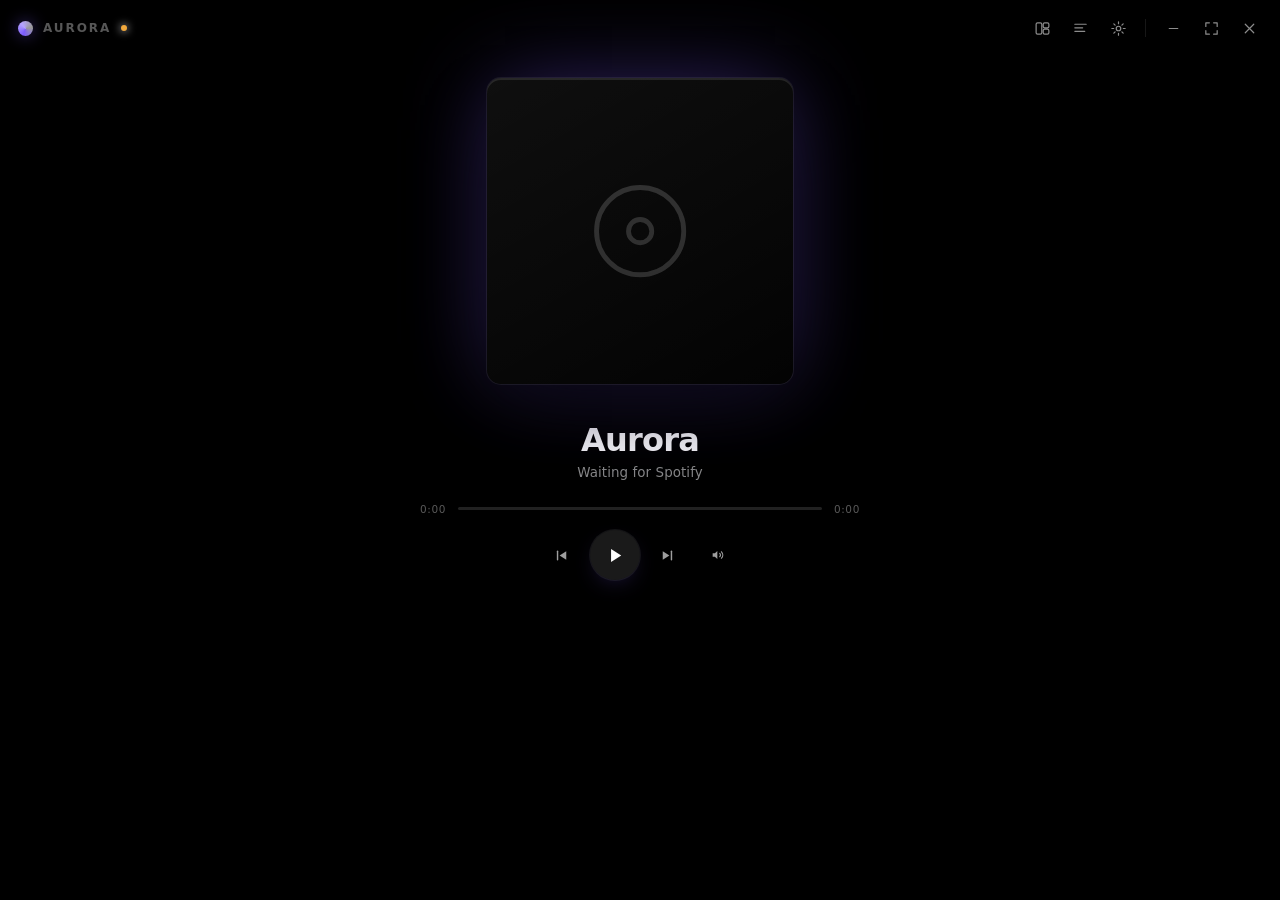
==== web/index.html @ 03586613 "Aurora: audio-reactive ambient album display for Spotify Album art centred over a palette-matched, a" ====
<!doctype html>
<html lang="en">
<head>
<meta charset="utf-8">
<meta name="viewport" content="width=device-width,initial-scale=1">
<title>Aurora</title>
<link rel="icon" href="/icon.png" type="image/png">
<link rel="stylesheet" href="css/style.css">
</head>
<body>

<canvas id="fx"></canvas>
<div id="vignette"></div>
<div id="grain"></div>

<header id="chrome">
  <div class="drag pywebview-drag-region">
    <span class="mark"></span>
    <span class="wordmark">Aurora</span>
    <span id="srcdot" class="dot" title="Connecting"></span>
  </div>
  <nav class="tools">
    <button id="btnLayout" class="tool" title="Layout (L)" aria-label="Change layout">
      <svg viewBox="0 0 24 24"><rect x="3" y="4" width="8" height="16" rx="2"/><rect x="13" y="4" width="8" height="7" rx="2"/><rect x="13" y="13" width="8" height="7" rx="2"/></svg>
    </button>
    <button id="btnLyrics" class="tool" title="Lyrics (K)" aria-label="Toggle lyrics">
      <svg viewBox="0 0 24 24"><path d="M4 6h16M4 11h11M4 16h14"/></svg>
    </button>
    <button id="btnSettings" class="tool" title="Settings (S)" aria-label="Settings">
      <svg viewBox="0 0 24 24"><circle cx="12" cy="12" r="3.2"/><path d="M12 2.6v2.6M12 18.8v2.6M21.4 12h-2.6M5.2 12H2.6M18.6 5.4l-1.8 1.8M7.2 16.8l-1.8 1.8M18.6 18.6l-1.8-1.8M7.2 7.2 5.4 5.4"/></svg>
    </button>
    <span class="sep"></span>
    <button id="btnMin" class="tool" title="Minimize" aria-label="Minimize">
      <svg viewBox="0 0 24 24"><path d="M6 12h12"/></svg>
    </button>
    <button id="btnFull" class="tool" title="Fullscreen (F)" aria-label="Fullscreen">
      <svg viewBox="0 0 24 24"><path d="M4 9V4h5M20 9V4h-5M4 15v5h5M20 15v5h-5"/></svg>
    </button>
    <button id="btnClose" class="tool danger" title="Hide to tray (Esc)" aria-label="Hide">
      <svg viewBox="0 0 24 24"><path d="M6 6l12 12M18 6 6 18"/></svg>
    </button>
  </nav>
</header>

<main id="stage" data-layout="center" data-lyrics="on">
  <section id="artwrap">
    <div id="artglow"></div>
    <div id="artframe">
      <img class="art-layer" id="artA" alt="" draggable="false">
      <img class="art-layer" id="artB" alt="" draggable="false">
      <div id="artfallback"><svg viewBox="0 0 24 24"><circle cx="12" cy="12" r="9"/><circle cx="12" cy="12" r="2.4"/></svg></div>
    </div>
  </section>

  <section id="info">
    <p id="album"></p>
    <h1 id="title">Aurora</h1>
    <p id="artist">Waiting for Spotify</p>
    <div id="progress">
      <span id="tNow">0:00</span>
      <div id="trackHit"><div id="track"><i id="fill"></i><b id="knob"></b></div></div>
      <span id="tEnd">0:00</span>
    </div>

    <div id="transport">
      <button id="btnPrev" class="tp" title="Previous (Shift + ←)" aria-label="Previous track">
        <svg viewBox="0 0 24 24"><path d="M7 6.5v11"/><path class="solid" d="M18 6.5v11L9.6 12z"/></svg>
      </button>
      <button id="btnPlay" class="tp lead" title="Play or pause (Space)" aria-label="Play or pause">
        <svg class="ico-play" viewBox="0 0 24 24"><path class="solid" d="M8.4 5.2v13.6L19 12z"/></svg>
        <svg class="ico-pause" viewBox="0 0 24 24"><path d="M9.6 5.6v12.8M14.4 5.6v12.8" stroke-width="2.4"/></svg>
      </button>
      <button id="btnNext" class="tp" title="Next (Shift + →)" aria-label="Next track">
        <svg viewBox="0 0 24 24"><path d="M17 6.5v11"/><path class="solid" d="M6 6.5v11L14.4 12z"/></svg>
      </button>
      <div id="vol">
        <button id="btnMute" class="tp sm" title="Mute" aria-label="Mute">
          <svg viewBox="0 0 24 24"><path class="solid" d="M4 9.4h3.3L11 6v12L7.3 14.6H4z"/><path class="wave" d="M14.6 9.5a3.4 3.4 0 0 1 0 5M17.2 7.2a7 7 0 0 1 0 9.6"/></svg>
        </button>
        <input id="volume" type="range" min="0" max="100" step="1" aria-label="Volume">
      </div>
      <button id="ctrlNote" class="note">Reconnect Spotify to enable playback controls</button>
    </div>
  </section>

  <section id="lyricbox">
    <div id="lyricScroll"><div id="lyricTrack"></div></div>
    <p id="lyricNote"></p>
  </section>
</main>

<div id="idle" class="overlay-msg" hidden>
  <div class="pulse-ring"></div>
  <h2>Nothing playing</h2>
  <p>Start something in Spotify and it will appear here.</p>
</div>

<section id="setup" hidden>
  <div class="card">
    <span class="mark big"></span>
    <h2>Connect Spotify</h2>
    <p class="lede">Aurora reads what you are playing through your own Spotify app. It takes about a minute to set up, once.</p>
    <ol class="steps">
      <li>
        <span class="n">1</span>
        <div>Open the <a href="https://developer.spotify.com/dashboard" target="_blank" rel="noreferrer">Spotify developer dashboard</a> and click <b>Create app</b>. Any name and description will do.</div>
      </li>
      <li>
        <span class="n">2</span>
        <div>Set the <b>Redirect URI</b> to exactly this, then tick the <b>Web API</b> checkbox:
          <div class="copyrow"><code id="redirect">http://127.0.0.1:8888/callback</code><button id="btnCopy" class="ghost sm">Copy</button></div>
        </div>
      </li>
      <li>
        <span class="n">3</span>
        <div>Open the app <b>Settings</b>, copy the <b>Client ID</b>, and paste it below.</div>
      </li>
    </ol>
    <div class="field">
      <input id="clientId" type="text" spellcheck="false" autocomplete="off" placeholder="Paste your Client ID">
      <button id="btnConnect" class="primary">Connect</button>
    </div>
    <p id="authMsg" class="msg"></p>
  </div>
</section>

<aside id="panel" hidden>
  <div class="panel-head">
    <h3>Settings</h3>
    <button id="btnPanelClose" class="tool" aria-label="Close settings">
      <svg viewBox="0 0 24 24"><path d="M6 6l12 12M18 6 6 18"/></svg>
    </button>
  </div>
  <div class="panel-body">

    <div class="group">
      <h4>Look</h4>
      <label class="row">
        <span>Layout</span>
        <div class="segmented" id="segLayout">
          <button data-value="center">Centered</button>
          <button data-value="split">Split</button>
        </div>
      </label>
      <label class="row">
        <span>Reactivity <em id="intensityVal">100%</em></span>
        <input id="intensity" type="range" min="30" max="300" step="5">
      </label>
      <label class="row switch">
        <span>Film grain</span>
        <input id="grainToggle" type="checkbox"><i></i>
      </label>
    </div>

    <div class="group">
      <h4>Show on screen</h4>
      <label class="row switch">
        <span>Window bar <em>logo and buttons</em></span>
        <input id="chromeToggle" type="checkbox"><i></i>
      </label>
      <label class="row switch">
        <span>Title and artist</span>
        <input id="infoToggle" type="checkbox"><i></i>
      </label>
      <label class="row switch">
        <span>Progress bar</span>
        <input id="progressToggle" type="checkbox"><i></i>
      </label>
      <label class="row switch">
        <span>Playback controls</span>
        <input id="controlsToggle" type="checkbox"><i></i>
      </label>
      <label class="row switch">
        <span>Lyric ticker</span>
        <input id="lyricsToggle" type="checkbox"><i></i>
      </label>
      <div class="pair">
        <button id="btnArtOnly" class="ghost">Album art only</button>
        <button id="btnShowAll" class="ghost">Show everything</button>
      </div>
      <p class="hint">With the window bar hidden, <kbd>S</kbd> still opens settings and <kbd>Esc</kbd> hides Aurora. The tray icon always works.</p>
    </div>

    <div class="group">
      <h4>Lyrics</h4>
      <label class="row">
        <span>Timing offset <em id="offsetVal">0 ms</em></span>
        <div class="nudge">
          <button id="offMinus">-100</button>
          <button id="offZero">Reset</button>
          <button id="offPlus">+100</button>
        </div>
      </label>
      <button id="btnRefetch" class="ghost wide">Re-fetch lyrics for this track</button>
      <p class="hint">Lyrics come from LRCLIB, a free community database. Not every track has a synced version.</p>
    </div>

    <div class="group">
      <h4>Window</h4>
      <label class="row switch">
        <span>Always on top</span>
        <input id="onTopToggle" type="checkbox"><i></i>
      </label>
      <label class="row switch">
        <span>Open fullscreen</span>
        <input id="fsToggle" type="checkbox"><i></i>
      </label>
    </div>

    <div class="group">
      <h4>When Spotify opens</h4>
      <label class="row switch">
        <span>Ask me to show Aurora</span>
        <input id="notifyToggle" type="checkbox"><i></i>
      </label>
      <label class="row switch">
        <span>Just open it, do not ask</span>
        <input id="autoToggle" type="checkbox"><i></i>
      </label>
    </div>

    <div class="group">
      <h4>Connections</h4>
      <p class="status-line"><b>Spotify</b><span id="spotifyState">-</span></p>
      <p class="status-line"><b>Audio</b><span id="audioState">-</span></p>
      <p class="status-line"><b>Controls</b><span id="controlState">-</span></p>
      <div class="pair">
        <button id="btnReconnect" class="ghost">Reconnect</button>
        <button id="btnDisconnect" class="ghost danger">Disconnect</button>
      </div>
      <p class="hint">Reconnect re-runs Spotify authorization with the client ID already saved. Use it if playback controls report missing permissions.</p>
    </div>

    <p class="version">Aurora 1.0 &middot; press <kbd>?</kbd> for shortcuts</p>
  </div>
</aside>

<div id="keys" hidden>
  <div class="card">
    <h3>Shortcuts</h3>
    <ul>
      <li><kbd>Space</kbd><span>Play or pause</span></li>
      <li><kbd>←</kbd> <kbd>→</kbd><span>Seek 5 seconds</span></li>
      <li><kbd>⇧</kbd> <kbd>←</kbd> <kbd>→</kbd><span>Previous or next track</span></li>
      <li><kbd>↑</kbd> <kbd>↓</kbd><span>Volume</span></li>
      <li><kbd>F</kbd><span>Fullscreen</span></li>
      <li><kbd>L</kbd><span>Switch layout</span></li>
      <li><kbd>K</kbd><span>Toggle lyrics</span></li>
      <li><kbd>S</kbd><span>Settings</span></li>
      <li><kbd>[</kbd> <kbd>]</kbd><span>Nudge lyric timing</span></li>
      <li><kbd>Esc</kbd><span>Hide to tray</span></li>
    </ul>
  </div>
</div>

<div id="toastMsg"></div>

<script src="config.js"></script>
<script src="js/palette.js"></script>
<script src="js/visualizer.js"></script>
<script src="js/lyrics.js"></script>
<script src="js/main.js"></script>
</body>
</html>
---- web/css/style.css ----
/* ============================================================
   Aurora - ambient album display
   Palette variables are rewritten every track by js/palette.js
   ============================================================ */

:root{
  --base:#07070c;
  --accent:#7c5cff;
  --accent-hot:#b6a4ff;
  --accent-glow:rgba(124,92,255,.45);
  --text:#f6f6f9;
  --text-soft:rgba(246,246,249,.42);
  --dim:rgba(246,246,249,.55);
  --glass:rgba(16,16,24,.74);
  --hair:rgba(255,255,255,.09);
  --font:"Segoe UI Variable Display","Segoe UI Variable Text","Segoe UI",Inter,system-ui,-apple-system,sans-serif;
  --pulse:0;
  --ease:cubic-bezier(.22,.61,.36,1);
}

*{box-sizing:border-box}
html,body{height:100%}
body{
  margin:0;
  overflow:hidden;
  background:var(--base);
  color:var(--text);
  font-family:var(--font);
  -webkit-font-smoothing:antialiased;
  text-rendering:optimizeLegibility;
  user-select:none;
  cursor:default;
  transition:background-color 1.1s var(--ease);
}
body.hide-cursor{cursor:none}
img{-webkit-user-drag:none}
button{font-family:inherit;cursor:pointer}

/* ---------- background layers ---------- */

#fx{position:fixed;inset:0;width:100%;height:100%;z-index:0;display:block}

#vignette{
  position:fixed;inset:0;z-index:1;pointer-events:none;
  background:
    radial-gradient(130% 100% at 50% 42%, transparent 34%, rgba(0,0,0,.30) 72%, rgba(0,0,0,.66) 100%),
    linear-gradient(to top, rgba(0,0,0,.45), transparent 34%);
}

#grain{
  position:fixed;inset:-60%;z-index:2;pointer-events:none;
  opacity:.055;mix-blend-mode:overlay;
  background-repeat:repeat;
  animation:grain 1.1s steps(7) infinite;
}
body.no-grain #grain{display:none}
@keyframes grain{
  0%{transform:translate3d(0,0,0)}       14%{transform:translate3d(-6%,3%,0)}
  28%{transform:translate3d(4%,-5%,0)}   42%{transform:translate3d(-3%,6%,0)}
  56%{transform:translate3d(7%,2%,0)}    70%{transform:translate3d(-5%,-4%,0)}
  84%{transform:translate3d(3%,5%,0)}    100%{transform:translate3d(0,0,0)}
}

/* ---------- window chrome ---------- */

#chrome{
  position:fixed;top:0;left:0;right:0;z-index:20;
  height:56px;display:flex;align-items:center;
  padding:0 14px 0 18px;gap:12px;
  opacity:1;transition:opacity .5s var(--ease);
}
body.idle-ui #chrome{opacity:0;pointer-events:none}

#chrome .drag{
  flex:1;height:100%;display:flex;align-items:center;gap:10px;
  -webkit-app-region:drag;
}
.mark{
  display:block;width:15px;height:15px;border-radius:50%;flex:none;
  background:conic-gradient(from 200deg,var(--accent),var(--accent-hot),#fff9,var(--accent));
  box-shadow:0 0 16px var(--accent-glow);
}
.mark.big{width:34px;height:34px;margin-bottom:20px}
.wordmark{
  font-size:12px;font-weight:600;letter-spacing:.16em;text-transform:uppercase;
  color:rgba(255,255,255,.34);
}
.dot{
  width:6px;height:6px;border-radius:50%;background:#f0a83c;flex:none;
  box-shadow:0 0 8px currentColor;transition:background-color .4s;
}
.dot.ok{background:#4ade80}
.dot.err{background:#ff5c72}

.tools{display:flex;align-items:center;gap:4px}
.sep{width:1px;height:18px;background:var(--hair);margin:0 6px}
.tool{
  width:34px;height:34px;border-radius:10px;border:0;background:transparent;
  color:rgba(255,255,255,.55);display:grid;place-items:center;
  transition:background-color .2s,color .2s,transform .2s;
}
.tool svg{width:17px;height:17px;fill:none;stroke:currentColor;stroke-width:1.7;
  stroke-linecap:round;stroke-linejoin:round}
.tool:hover{background:rgba(255,255,255,.09);color:#fff}
.tool:active{transform:scale(.93)}
.tool.danger:hover{background:rgba(255,72,96,.22);color:#ffd7dc}

/* ---------- stage ---------- */

#stage{
  position:relative;z-index:3;height:100%;
  display:grid;justify-items:center;
  padding:78px 6vw 46px;gap:clamp(22px,3.4vh,44px);
  transition:opacity .5s var(--ease);
}
#stage.busy{opacity:0;pointer-events:none}

/* Rows are auto / auto / whatever is left, so the ticker can never push the
   cover off the screen no matter how short the window gets. */
#stage[data-layout="center"]{
  --art:clamp(150px,min(34vh,28vw),420px);
  grid-template-rows:auto auto minmax(0,1fr);
  align-content:stretch;
}
#stage[data-layout="center"][data-lyrics="off"]{
  --art:clamp(200px,min(46vh,38vw),560px);
  grid-template-rows:auto auto;
  align-content:center;
}
#stage[data-layout="split"]{
  --art:clamp(190px,min(44vh,28vw),500px);
  grid-template-columns:minmax(0,1fr) minmax(0,1.05fr);
  grid-template-areas:"art lyrics" "info lyrics";
  align-content:center;justify-items:start;
  column-gap:clamp(36px,5vw,90px);row-gap:22px;
  padding:76px 5vw 60px;
}
#stage[data-layout="split"] #artwrap{grid-area:art;justify-self:center}
#stage[data-layout="split"] #info{grid-area:info;align-items:flex-start;text-align:left}
#stage[data-layout="split"] #info #progress{margin-left:0}
#stage[data-layout="split"] #lyricbox{
  grid-area:lyrics;align-self:center;height:min(74vh,720px);width:100%;
  --lyric-align:left;
}

/* ---------- artwork ---------- */

#artwrap{position:relative;width:var(--art);height:var(--art);flex:none}

#artglow{
  position:absolute;inset:0;border-radius:50%;
  background-size:cover;background-position:center;
  filter:blur(46px) saturate(210%) brightness(1.05);
  transform:scale(1.34) translateY(4%);
  opacity:.62;z-index:-1;
  transition:opacity .9s var(--ease);
}

#artframe{
  position:relative;width:100%;height:100%;border-radius:14px;
  overflow:hidden;
  box-shadow:
    0 2px 0 rgba(255,255,255,.10) inset,
    0 0 0 1px rgba(255,255,255,.07),
    0 34px 70px -18px rgba(0,0,0,.72),
    0 0 90px -10px var(--accent-glow);
  background:linear-gradient(150deg,rgba(255,255,255,.06),rgba(255,255,255,.01));
  will-change:transform;
}
/* Two stacked covers so a track change can cross-fade instead of cutting.
   The incoming one settles forward from slightly large; the outgoing recedes. */
.art-layer{
  position:absolute;inset:0;width:100%;height:100%;object-fit:cover;display:block;
  opacity:0;transform:scale(1.035);
  transition:opacity .6s var(--ease),transform .7s var(--ease);
  will-change:opacity,transform;
}
.art-layer.show{opacity:1;transform:scale(1)}
.art-layer.leaving{opacity:0;transform:scale(.97)}

#artfallback{
  position:absolute;inset:0;display:grid;place-items:center;
  color:rgba(255,255,255,.16);transition:opacity .5s;
}
#artfallback svg{width:38%;height:38%;fill:none;stroke:currentColor;stroke-width:1}
#artframe.has-art #artfallback{opacity:0}

/* ---------- track info ---------- */

#info{
  display:flex;flex-direction:column;align-items:center;text-align:center;
  gap:7px;max-width:min(760px,86vw);
}

/* Track change: the old title lifts away, the new one rises in, staggered so
   album / title / artist / progress arrive a beat apart rather than as a block.
   Deliberately transitions rather than keyframes - the resting state is the
   visible one, so if the animation never gets to run the text is still there. */
#info > *{
  transition:opacity .5s var(--ease),transform .5s var(--ease),filter .5s var(--ease);
}
#info:not(.leave) #title{transition-delay:.05s}
#info:not(.leave) #artist{transition-delay:.1s}
#info:not(.leave) #progress{transition-delay:.15s}

#info.leave > *{
  opacity:0;transform:translateY(-10px);filter:blur(5px);transition-duration:.26s;
}
/* Applied for a single frame to place the new text below, then removed. */
#info.enter > *{
  opacity:0;transform:translateY(16px);filter:blur(7px);transition:none;
}
#album{
  margin:0;font-size:10.5px;font-weight:600;letter-spacing:.2em;text-transform:uppercase;
  color:rgba(255,255,255,.34);
  white-space:nowrap;overflow:hidden;text-overflow:ellipsis;max-width:100%;
}
#title{
  margin:0;font-size:clamp(23px,2.5vw,42px);font-weight:640;letter-spacing:-.025em;
  line-height:1.14;
  display:-webkit-box;-webkit-line-clamp:2;-webkit-box-orient:vertical;overflow:hidden;
  text-shadow:0 2px 30px rgba(0,0,0,.4);
}
#artist{
  margin:0;font-size:clamp(13px,1.05vw,17px);font-weight:450;color:var(--dim);
  letter-spacing:.005em;
  white-space:nowrap;overflow:hidden;text-overflow:ellipsis;max-width:100%;
}
#progress{
  display:flex;align-items:center;gap:12px;margin-top:11px;
  width:min(440px,72vw);
  font-size:10.5px;font-variant-numeric:tabular-nums;letter-spacing:.06em;
  color:rgba(255,255,255,.35);
}
/* Generous invisible hit area - a 3px bar is far too fine to grab. */
#trackHit{flex:1;padding:9px 0;cursor:pointer;touch-action:none}
#track{
  position:relative;height:3px;border-radius:99px;
  background:rgba(255,255,255,.13);
  transition:height .18s var(--ease);
}
#trackHit:hover #track,#trackHit.scrubbing #track{height:5px}
#fill{
  display:block;height:100%;width:0;border-radius:99px;
  background:linear-gradient(90deg,var(--accent),var(--accent-hot));
  box-shadow:0 0 14px var(--accent-glow);
}
#knob{
  position:absolute;top:50%;left:0;width:11px;height:11px;border-radius:50%;
  background:#fff;box-shadow:0 0 0 3px var(--accent-glow),0 2px 6px rgba(0,0,0,.5);
  transform:translate(-50%,-50%) scale(0);
  transition:transform .18s var(--ease);pointer-events:none;
}
#trackHit:hover #knob,#trackHit.scrubbing #knob{transform:translate(-50%,-50%) scale(1)}

/* ---------- transport ---------- */

#transport{
  display:flex;align-items:center;justify-content:center;gap:5px;
  margin-top:4px;
  opacity:1;transition:opacity .5s var(--ease);
}
body.idle-ui #transport{opacity:0;pointer-events:none}

.tp{
  width:38px;height:38px;border-radius:50%;border:0;background:transparent;
  color:rgba(255,255,255,.62);display:grid;place-items:center;
  transition:background-color .2s,color .2s,transform .15s;
}
.tp svg{width:19px;height:19px;fill:none;stroke:currentColor;stroke-width:1.8;
  stroke-linecap:round;stroke-linejoin:round}
.tp svg .solid{fill:currentColor;stroke:none}
.tp:hover{background:rgba(255,255,255,.09);color:#fff}
.tp:active{transform:scale(.9)}
.tp:disabled{opacity:.3;pointer-events:none}
.tp.lead{
  width:50px;height:50px;margin:0 4px;color:#fff;
  background:rgba(255,255,255,.10);
  box-shadow:0 0 0 1px rgba(255,255,255,.07),0 8px 26px -12px var(--accent-glow);
}
.tp.lead svg{width:23px;height:23px}
.tp.lead:hover{background:rgba(255,255,255,.18)}
.tp.sm{width:32px;height:32px}
.tp.sm svg{width:16px;height:16px}

body[data-playing="1"] .ico-play{display:none}
body:not([data-playing="1"]) .ico-pause{display:none}
.tp.muted .wave{opacity:0}

/* Shown instead of the transport when the saved grant cannot control playback. */
#ctrlNote{
  display:none;padding:8px 15px;border-radius:10px;font-size:12px;font-family:inherit;
  background:rgba(255,255,255,.06);border:1px solid var(--hair);
  color:rgba(255,255,255,.6);transition:background-color .2s,color .2s;
}
#ctrlNote:hover{background:rgba(255,255,255,.12);color:#fff}
body[data-can-control="0"] #transport .tp,
body[data-can-control="0"] #transport #vol{display:none}
body[data-can-control="0"] #ctrlNote{display:block}

#vol{display:flex;align-items:center;gap:2px;margin-left:10px}
#vol input[type=range]{
  width:0;opacity:0;margin-left:0;
  transition:width .28s var(--ease),opacity .28s var(--ease),margin-left .28s var(--ease);
}
/* The volume slider stays out of the way until you reach for it. */
#transport:hover #vol input[type=range],
#vol input[type=range]:focus-visible,
#vol.open input[type=range]{width:86px;opacity:1;margin-left:6px}

/* ---------- what is on screen ---------- */

#stage[data-info="off"] #album,
#stage[data-info="off"] #title,
#stage[data-info="off"] #artist{display:none}
#stage[data-progress="off"] #progress{display:none}
#stage[data-controls="off"] #transport{display:none}
#stage.no-info #info{display:none}
#stage[data-layout="center"].no-info{grid-template-rows:auto minmax(0,1fr)}

/* Split layout showing nothing but the cover and the ticker. The base split
   grid has an "art" row above an "info" row with the ticker spanning both, so
   with the info row empty the ticker still stretches row one and leaves the
   cover pinned to its top. Collapse to a single row and both centre together. */
#stage.no-info[data-layout="split"]{
  grid-template-areas:"art lyrics";
  grid-template-rows:minmax(0,1fr);
  align-items:center;
  /* Even out the 76/60 padding so the pair lands on the window centre, not
     8px below it. Horizontal padding is left alone. */
  padding-block:76px;
}
#stage.no-info[data-layout="split"] #artwrap{align-self:center}

/* Cover alone on the stage: centre it in the window itself rather than in
   whatever is left after the chrome padding and the empty ticker row. Written
   with [data-layout] so it outweighs the per-layout rules above, and it
   neutralises the split layout's areas as well. */
#stage.art-only[data-layout]{
  grid-template-columns:auto;
  grid-template-rows:auto;
  grid-template-areas:none;
  align-content:center;
  justify-content:center;
  justify-items:center;
  padding:0;
  gap:0;
}
#stage.art-only #artwrap{grid-area:auto;justify-self:center;align-self:center}

body[data-chrome="off"] #chrome .tools,
body[data-chrome="off"] #chrome .mark,
body[data-chrome="off"] #chrome .wordmark,
body[data-chrome="off"] #chrome .dot{display:none}
/* The drag strip survives so a windowed Aurora can still be moved. */
body[data-chrome="off"] #chrome{height:34px;pointer-events:none}
body[data-chrome="off"] #chrome .drag{pointer-events:auto}

/* ---------- lyric ticker ---------- */

#lyricbox{
  position:relative;width:min(880px,88vw);
  height:100%;min-height:0;
  --lyric-align:center;
  transition:opacity .45s var(--ease);
}
/* Held empty from the moment the track changes until its lyrics land. */
#lyricbox.swap{opacity:0}
#stage[data-lyrics="off"] #lyricbox{display:none}

#lyricScroll{
  position:absolute;inset:0;overflow:hidden;
  -webkit-mask-image:linear-gradient(to bottom,transparent 0,#000 22%,#000 74%,transparent 100%);
  mask-image:linear-gradient(to bottom,transparent 0,#000 22%,#000 74%,transparent 100%);
}
#lyricTrack{
  position:absolute;left:0;right:0;top:0;
  text-align:var(--lyric-align);
  will-change:transform;
  transition:transform .6s var(--ease);
}
.lyric{
  margin:0;padding:.30em 0;
  font-size:clamp(16px,1.62vw,29px);font-weight:560;letter-spacing:-.016em;line-height:1.32;
  color:var(--text-soft);
  opacity:.16;filter:blur(.8px);
  transform:scale(.955);
  transform-origin:var(--lyric-align) center;
  transition:opacity .5s var(--ease),transform .5s var(--ease),filter .5s var(--ease);
}
.lyric.n1{opacity:.40;filter:blur(.2px);transform:scale(.972)}
.lyric.n2{opacity:.24}
/* The whole line lights in the album accent for as long as it is the current
   one. No per-word wipe - the sync is line-level. */
.lyric.active{
  opacity:1;transform:scale(1.045);
  font-weight:640;letter-spacing:-.022em;
  color:var(--accent-hot);
  filter:drop-shadow(0 1px 26px var(--accent-glow));
}
.lyric.inst{font-size:.8em;letter-spacing:.5em;opacity:.16}
.lyric.inst.active{color:var(--accent-hot);opacity:.7}

#lyricNote{
  position:absolute;left:0;right:0;bottom:-6px;margin:0;text-align:center;
  font-size:11px;letter-spacing:.1em;text-transform:uppercase;
  color:rgba(255,255,255,.22);
}

/* plain (unsynced) lyrics fall back to a calm, slowly readable column */
#lyricTrack.plain{transition:transform 1.4s linear}
#lyricTrack.plain .lyric{opacity:.4;filter:none;transform:none;font-size:clamp(14px,1.2vw,20px)}

/* ---------- idle / overlays ---------- */

.overlay-msg{
  position:fixed;inset:0;z-index:8;display:grid;place-content:center;justify-items:center;
  gap:8px;text-align:center;pointer-events:none;
}
.overlay-msg h2{margin:14px 0 0;font-size:20px;font-weight:600;letter-spacing:-.02em}
.overlay-msg p{margin:0;color:var(--dim);font-size:13.5px}
.pulse-ring{
  width:60px;height:60px;border-radius:50%;
  border:1.5px solid var(--accent);opacity:.5;
  animation:breathe 3.4s ease-in-out infinite;
}
@keyframes breathe{
  0%,100%{transform:scale(.86);opacity:.24}
  50%{transform:scale(1.06);opacity:.6}
}

/* ---------- setup ---------- */

#setup{
  position:fixed;inset:0;z-index:30;display:grid;place-items:center;padding:5vh 24px;
  background:rgba(5,5,10,.55);backdrop-filter:blur(10px);
  overflow:auto;
}
#setup .card{
  width:min(620px,100%);padding:40px 42px 34px;border-radius:24px;
  background:var(--glass);border:1px solid var(--hair);
  box-shadow:0 40px 100px -30px rgba(0,0,0,.9);
  backdrop-filter:blur(30px) saturate(150%);
}
#setup h2{margin:0 0 8px;font-size:25px;font-weight:640;letter-spacing:-.028em}
.lede{margin:0 0 26px;color:var(--dim);font-size:14px;line-height:1.6;max-width:46ch}
.steps{list-style:none;margin:0 0 26px;padding:0;display:flex;flex-direction:column;gap:16px}
.steps li{display:flex;gap:14px;font-size:13.5px;line-height:1.62;color:rgba(255,255,255,.78)}
.steps .n{
  flex:none;width:22px;height:22px;border-radius:50%;margin-top:1px;
  display:grid;place-items:center;font-size:11px;font-weight:650;
  background:rgba(255,255,255,.08);color:rgba(255,255,255,.7);
}
.steps b{font-weight:620;color:#fff}
.steps a{color:var(--accent-hot);text-decoration:none;border-bottom:1px solid transparent}
.steps a:hover{border-bottom-color:currentColor}
.copyrow{display:flex;align-items:center;gap:8px;margin-top:9px}
.copyrow code{
  flex:1;padding:9px 12px;border-radius:9px;font-size:12.5px;
  background:rgba(0,0,0,.38);border:1px solid var(--hair);
  font-family:ui-monospace,"Cascadia Mono",Consolas,monospace;
  color:#e8e8f2;user-select:all;overflow:auto;white-space:nowrap;
}
.field{display:flex;gap:10px}
input[type=text]{
  flex:1;padding:13px 16px;border-radius:12px;font-size:14px;font-family:inherit;
  background:rgba(0,0,0,.34);border:1px solid var(--hair);color:#fff;outline:none;
  transition:border-color .2s,box-shadow .2s;user-select:text;
}
input[type=text]:focus{border-color:var(--accent);box-shadow:0 0 0 3px var(--accent-glow)}
input[type=text]::placeholder{color:rgba(255,255,255,.26)}

.primary{
  padding:13px 26px;border:0;border-radius:12px;font-size:14px;font-weight:600;
  color:#0b0b12;background:linear-gradient(135deg,var(--accent-hot),var(--accent));
  box-shadow:0 10px 30px -10px var(--accent-glow);
  transition:transform .18s,filter .18s,opacity .2s;
}
.primary:hover{filter:brightness(1.08)}
.primary:active{transform:scale(.97)}
.primary:disabled{opacity:.55;pointer-events:none}
.ghost{
  padding:10px 16px;border-radius:10px;font-size:13px;font-weight:520;
  background:rgba(255,255,255,.06);border:1px solid var(--hair);color:rgba(255,255,255,.82);
  transition:background-color .2s,color .2s;
}
.ghost:hover{background:rgba(255,255,255,.12);color:#fff}
.ghost.sm{padding:8px 13px;font-size:12px}
.ghost.wide{width:100%;margin-top:4px}
.pair{display:flex;gap:8px;margin-top:10px}
.pair .ghost{flex:1;text-align:center}
.ghost.danger:hover{background:rgba(255,72,96,.18);color:#ffd7dc;border-color:rgba(255,72,96,.3)}
.msg{margin:16px 0 0;font-size:13px;min-height:19px;color:var(--dim)}
.msg.err{color:#ff9aa8}
.msg.ok{color:#7ee2a8}

/* ---------- settings panel ---------- */

#panel{
  position:fixed;top:0;right:0;bottom:0;z-index:25;width:min(392px,92vw);
  background:var(--glass);border-left:1px solid var(--hair);
  backdrop-filter:blur(34px) saturate(150%);
  box-shadow:-30px 0 80px -30px rgba(0,0,0,.85);
  display:flex;flex-direction:column;
  transform:translateX(100%);transition:transform .42s var(--ease);
}
#panel.open{transform:none}
.panel-head{
  display:flex;align-items:center;justify-content:space-between;
  padding:20px 16px 14px 24px;border-bottom:1px solid var(--hair);
}
.panel-head h3{margin:0;font-size:15px;font-weight:620;letter-spacing:-.01em}
.panel-body{padding:8px 24px 30px;overflow-y:auto;flex:1}
.panel-body::-webkit-scrollbar{width:8px}
.panel-body::-webkit-scrollbar-thumb{background:rgba(255,255,255,.12);border-radius:99px}

.group{padding:20px 0;border-bottom:1px solid rgba(255,255,255,.055)}
.group:last-of-type{border-bottom:0}
.group h4{
  margin:0 0 14px;font-size:10.5px;font-weight:640;letter-spacing:.17em;text-transform:uppercase;
  color:rgba(255,255,255,.34);
}
.row{
  display:flex;align-items:center;justify-content:space-between;gap:14px;
  padding:8px 0;font-size:13.5px;color:rgba(255,255,255,.86);
}
.row > span{display:flex;flex-direction:column;gap:2px}
.row em{font-style:normal;font-size:11px;color:rgba(255,255,255,.36);font-variant-numeric:tabular-nums}
.hint{margin:12px 0 0;font-size:11.5px;line-height:1.55;color:rgba(255,255,255,.3)}

.segmented{display:flex;background:rgba(0,0,0,.32);border-radius:9px;padding:3px;gap:3px}
.segmented button{
  border:0;background:transparent;color:rgba(255,255,255,.5);
  padding:6px 13px;border-radius:7px;font-size:12px;font-weight:540;transition:.2s;
}
.segmented button.on{background:rgba(255,255,255,.13);color:#fff}

.nudge{display:flex;gap:5px}
.nudge button{
  border:1px solid var(--hair);background:rgba(255,255,255,.05);color:rgba(255,255,255,.72);
  padding:6px 10px;border-radius:8px;font-size:11.5px;font-variant-numeric:tabular-nums;
  transition:.2s;
}
.nudge button:hover{background:rgba(255,255,255,.12);color:#fff}

.switch{cursor:pointer}
.switch input{position:absolute;opacity:0;pointer-events:none}
.switch i{
  flex:none;width:40px;height:23px;border-radius:99px;position:relative;
  background:rgba(255,255,255,.13);transition:background-color .25s;
}
.switch i::after{
  content:"";position:absolute;top:3px;left:3px;width:17px;height:17px;border-radius:50%;
  background:#fff;transition:transform .25s var(--ease);
  box-shadow:0 2px 6px rgba(0,0,0,.4);
}
.switch input:checked + i{background:var(--accent)}
.switch input:checked + i::after{transform:translateX(17px)}

input[type=range]{
  -webkit-appearance:none;appearance:none;width:150px;height:3px;border-radius:99px;
  background:rgba(255,255,255,.16);outline:none;
}
input[type=range]::-webkit-slider-thumb{
  -webkit-appearance:none;width:15px;height:15px;border-radius:50%;
  background:#fff;box-shadow:0 0 0 4px var(--accent-glow);cursor:grab;
}

.status-line{
  display:flex;justify-content:space-between;gap:12px;margin:0 0 9px;font-size:12.5px;
  color:rgba(255,255,255,.5);
}
.status-line b{font-weight:540;color:rgba(255,255,255,.8)}
.status-line span{text-align:right;overflow:hidden;text-overflow:ellipsis;white-space:nowrap;max-width:60%}
.version{margin:24px 0 0;font-size:11px;color:rgba(255,255,255,.24);text-align:center}

kbd{
  display:inline-block;padding:2px 7px;border-radius:6px;font-family:inherit;font-size:11px;
  background:rgba(255,255,255,.1);border:1px solid var(--hair);color:rgba(255,255,255,.75);
}

/* ---------- shortcut sheet ---------- */

#keys{
  position:fixed;inset:0;z-index:31;display:grid;place-items:center;
  background:rgba(5,5,10,.6);backdrop-filter:blur(10px);
}
#keys .card{
  padding:30px 36px;border-radius:20px;background:var(--glass);
  border:1px solid var(--hair);min-width:300px;
}
#keys h3{margin:0 0 18px;font-size:14px;font-weight:620;letter-spacing:.02em}
#keys ul{list-style:none;margin:0;padding:0;display:flex;flex-direction:column;gap:11px}
#keys li{display:flex;align-items:center;gap:12px;font-size:13px;color:rgba(255,255,255,.72)}
#keys li span{margin-left:auto;color:rgba(255,255,255,.45)}

/* ---------- transient toast ---------- */

#toastMsg{
  position:fixed;left:50%;bottom:34px;z-index:40;transform:translate(-50%,20px);
  padding:11px 20px;border-radius:12px;font-size:13px;
  background:var(--glass);border:1px solid var(--hair);backdrop-filter:blur(20px);
  color:rgba(255,255,255,.88);
  opacity:0;pointer-events:none;transition:opacity .3s,transform .3s var(--ease);
}
#toastMsg.on{opacity:1;transform:translate(-50%,0)}

[hidden]{display:none!important}

@media (max-width:900px){
  #stage[data-layout="split"]{
    grid-template-columns:1fr;grid-template-areas:"art" "info" "lyrics";justify-items:center;
  }
  #stage[data-layout="split"] #lyricbox{height:clamp(140px,26vh,260px);--lyric-align:center}
  #stage[data-layout="split"] #info{align-items:center;text-align:center}
}
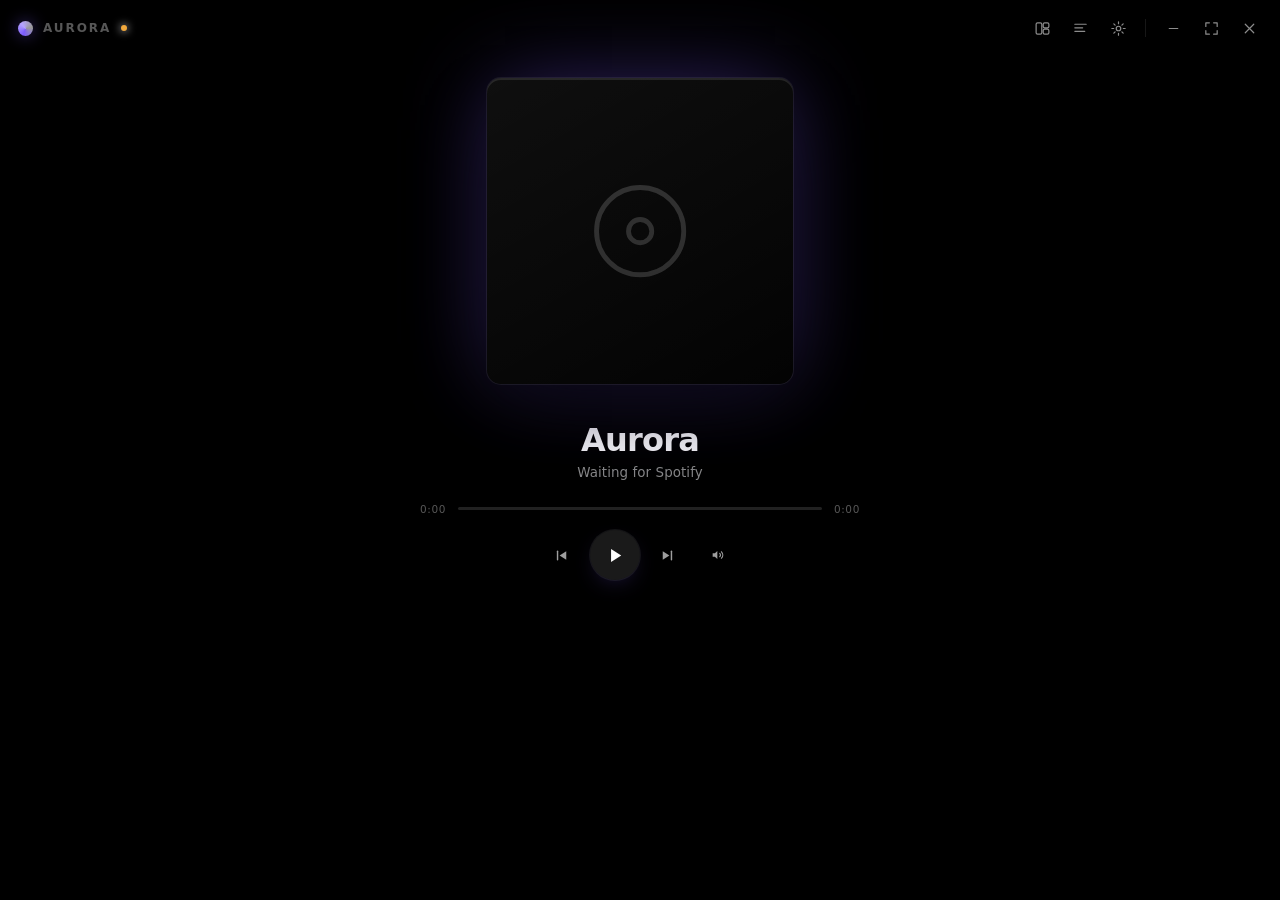
==== commit f90fd5b4: "Accent-synced colours with a custom colour option; browsable lyrics The whole palette - background, " ====
--- a/web/index.html
+++ b/web/index.html
@@ -153,6 +153,30 @@
     </div>
 
     <div class="group">
+      <h4>Colours</h4>
+      <label class="row">
+        <span>Colour from</span>
+        <div class="segmented" id="segColor">
+          <button data-value="cover">Album cover</button>
+          <button data-value="custom">Custom</button>
+        </div>
+      </label>
+      <div class="row" id="customColorRow">
+        <span>Colour <em id="customHex">#7c5cff</em></span>
+        <div class="swatches" id="swatches">
+          <button data-color="#7c5cff" style="--c:#7c5cff" aria-label="Violet"></button>
+          <button data-color="#ff5c8a" style="--c:#ff5c8a" aria-label="Pink"></button>
+          <button data-color="#ff8a3d" style="--c:#ff8a3d" aria-label="Orange"></button>
+          <button data-color="#f5c542" style="--c:#f5c542" aria-label="Gold"></button>
+          <button data-color="#3ddc97" style="--c:#3ddc97" aria-label="Mint"></button>
+          <button data-color="#3db8ff" style="--c:#3db8ff" aria-label="Sky"></button>
+          <label class="picker" title="Pick any colour"><input id="customColor" type="color" aria-label="Pick any colour"></label>
+        </div>
+      </div>
+      <p class="hint">Album cover follows each track's artwork. Custom keeps one colour for the background, glow and every highlight.</p>
+    </div>
+
+    <div class="group">
       <h4>Show on screen</h4>
       <label class="row switch">
         <span>Window bar <em>logo and buttons</em></span>
--- a/web/css/style.css
+++ b/web/css/style.css
@@ -13,6 +13,8 @@
   --dim:rgba(246,246,249,.55);
   --glass:rgba(16,16,24,.74);
   --hair:rgba(255,255,255,.09);
+  --faint:rgba(255,255,255,.34);
+  --track-bg:rgba(255,255,255,.13);
   --font:"Segoe UI Variable Display","Segoe UI Variable Text","Segoe UI",Inter,system-ui,-apple-system,sans-serif;
   --pulse:0;
   --ease:cubic-bezier(.22,.61,.36,1);
@@ -83,7 +85,7 @@
 .mark.big{width:34px;height:34px;margin-bottom:20px}
 .wordmark{
   font-size:12px;font-weight:600;letter-spacing:.16em;text-transform:uppercase;
-  color:rgba(255,255,255,.34);
+  color:var(--faint);
 }
 .dot{
   width:6px;height:6px;border-radius:50%;background:#f0a83c;flex:none;
@@ -212,7 +214,7 @@
 }
 #album{
   margin:0;font-size:10.5px;font-weight:600;letter-spacing:.2em;text-transform:uppercase;
-  color:rgba(255,255,255,.34);
+  color:var(--faint);
   white-space:nowrap;overflow:hidden;text-overflow:ellipsis;max-width:100%;
 }
 #title{
@@ -230,13 +232,13 @@
   display:flex;align-items:center;gap:12px;margin-top:11px;
   width:min(440px,72vw);
   font-size:10.5px;font-variant-numeric:tabular-nums;letter-spacing:.06em;
-  color:rgba(255,255,255,.35);
+  color:var(--faint);
 }
 /* Generous invisible hit area - a 3px bar is far too fine to grab. */
 #trackHit{flex:1;padding:9px 0;cursor:pointer;touch-action:none}
 #track{
   position:relative;height:3px;border-radius:99px;
-  background:rgba(255,255,255,.13);
+  background:var(--track-bg);
   transition:height .18s var(--ease);
 }
 #trackHit:hover #track,#trackHit.scrubbing #track{height:5px}
@@ -399,6 +401,12 @@
   filter:drop-shadow(0 1px 26px var(--accent-glow));
 }
 .lyric.inst{font-size:.8em;letter-spacing:.5em;opacity:.16}
+/* Browsing: lift every line out of the blur so the whole song is readable;
+   the sung line keeps its accent so you can still see where the music is. */
+#lyricTrack.browsing .lyric{opacity:.62;filter:none;transform:none}
+#lyricTrack.browsing .lyric.active{opacity:1;transform:scale(1.045)}
+#lyricScroll{cursor:grab;touch-action:none}
+#lyricScroll:active{cursor:grabbing}
 .lyric.inst.active{color:var(--accent-hot);opacity:.7}
 
 #lyricNote{
@@ -518,7 +526,7 @@
 .group:last-of-type{border-bottom:0}
 .group h4{
   margin:0 0 14px;font-size:10.5px;font-weight:640;letter-spacing:.17em;text-transform:uppercase;
-  color:rgba(255,255,255,.34);
+  color:var(--faint);
 }
 .row{
   display:flex;align-items:center;justify-content:space-between;gap:14px;
@@ -535,6 +543,21 @@
 }
 .segmented button.on{background:rgba(255,255,255,.13);color:#fff}
 
+.swatches{display:flex;align-items:center;gap:7px}
+.swatches button,.swatches .picker{
+  width:20px;height:20px;border-radius:50%;padding:0;cursor:pointer;flex:none;
+  border:2px solid transparent;background:var(--c);
+  box-shadow:0 0 0 1px rgba(255,255,255,.14) inset;
+  transition:transform .15s,border-color .15s;
+}
+.swatches button:hover,.swatches .picker:hover{transform:scale(1.15)}
+.swatches button.on{border-color:#fff}
+.swatches .picker{
+  position:relative;overflow:hidden;
+  background:conic-gradient(#ff5c5c,#ffd85c,#5cff8a,#5cc8ff,#a45cff,#ff5c5c);
+}
+.swatches .picker.on{border-color:#fff}
+.swatches .picker input{position:absolute;inset:-8px;opacity:0;cursor:pointer}
 .nudge{display:flex;gap:5px}
 .nudge button{
   border:1px solid var(--hair);background:rgba(255,255,255,.05);color:rgba(255,255,255,.72);
